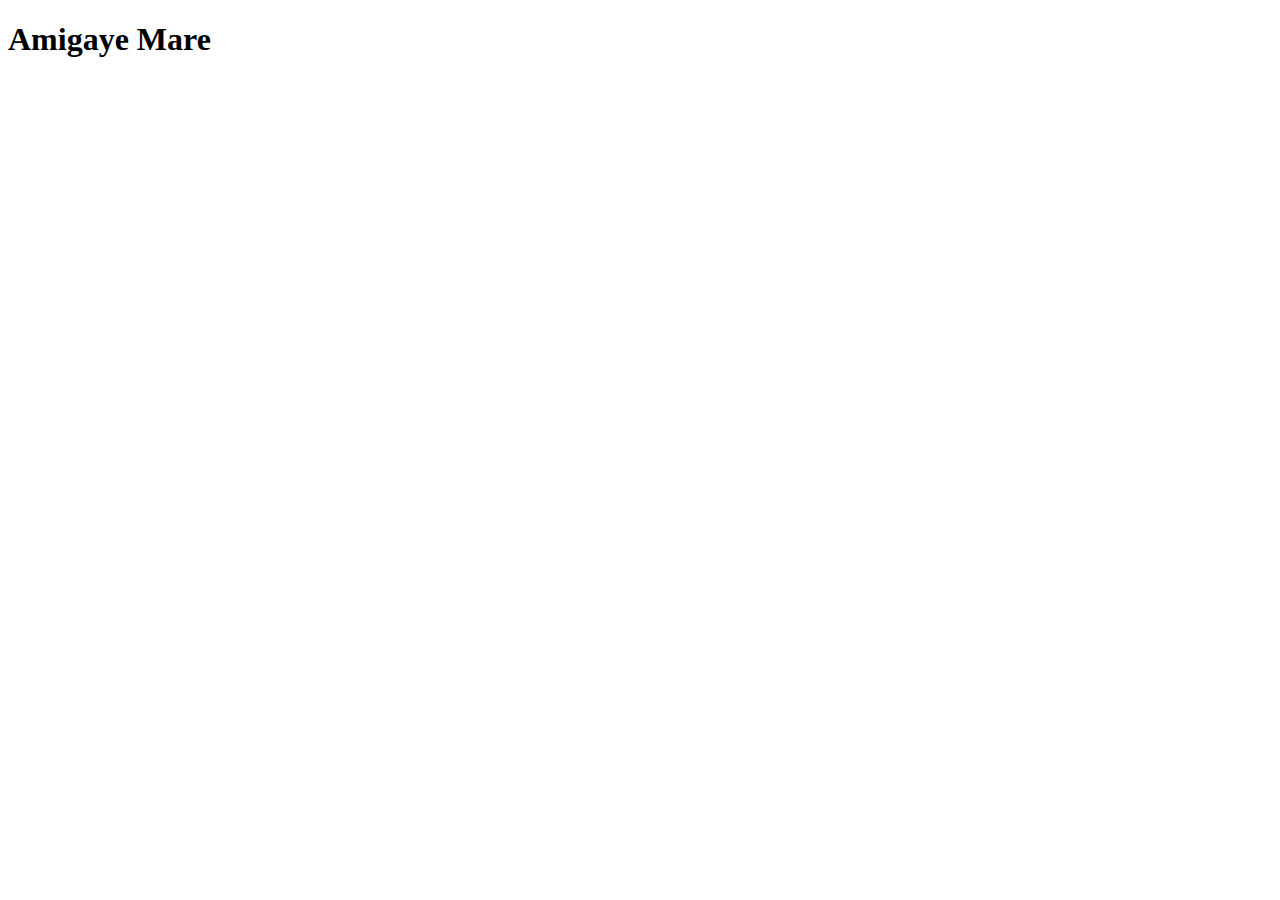
==== index.html @ 9da02b16 "test" ====
<!DOCTYPE html>
<html lang="en">
  <head>
    <meta charset="UTF-8" />
    <meta http-equiv="X-UA-Compatible" content="IE=edge" />
    <meta name="viewport" content="width=device-width, initial-scale=1.0" />
    <title>Document</title>
  </head>
  <body>
    <h1>Amigaye Mare</h1>
  </body>
</html>
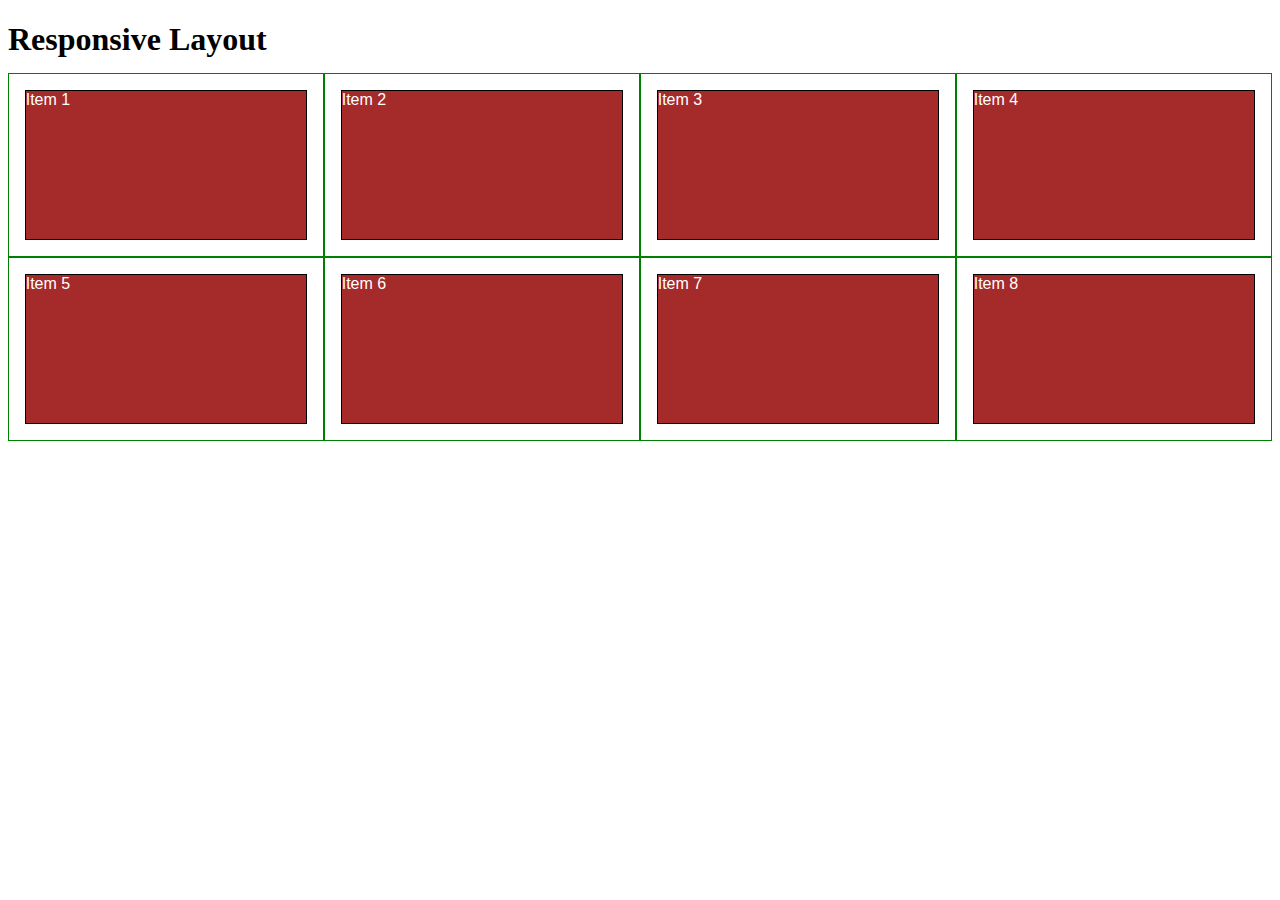
==== commit d7bc3dd2: "corsera" ====
--- a/index.html
+++ b/index.html
@@ -1,12 +1,138 @@
 <!DOCTYPE html>
-<html lang="en">
-  <head>
-    <meta charset="UTF-8" />
-    <meta http-equiv="X-UA-Compatible" content="IE=edge" />
-    <meta name="viewport" content="width=device-width, initial-scale=1.0" />
-    <title>Document</title>
-  </head>
-  <body>
-    <h1>Amigaye Mare</h1>
-  </body>
+<html>
+<head>
+<meta charset="utf-8">
+<meta name="viewport" content="width=device-width, initial-scale=1">
+<title>Responsive Layout</title>
+<style>
+
+/********** Base styles **********/
+* {
+  box-sizing: border-box;
+}
+h1 {
+  margin-bottom: 15px;
+}
+
+p {
+  border: 1px solid black;
+  background-color: #A52A2A;
+  width: 90%;
+  height: 150px;
+  margin-right: auto;
+  margin-left: auto;
+  font-family: Helvetica;
+  color: white;
+}
+
+/* Simple Responsive Framework. */
+.row {
+  width: 100%;
+}
+
+/********** Large devices only **********/
+@media (min-width: 1200px) {
+  .col-lg-1, .col-lg-2, .col-lg-3, .col-lg-4, .col-lg-5, .col-lg-6, .col-lg-7, .col-lg-8, .col-lg-9, .col-lg-10, .col-lg-11, .col-lg-12 {
+    float: left;
+    border: 1px solid green;
+  }
+  .col-lg-1 {
+    width: 8.33%;
+  }
+  .col-lg-2 {
+    width: 16.66%;
+  }
+  .col-lg-3 {
+    width: 25%;
+  }
+  .col-lg-4 {
+    width: 33.33%;
+  }
+  .col-lg-5 {
+    width: 41.66%;
+  }
+  .col-lg-6 {
+    width: 50%;
+  }
+  .col-lg-7 {
+    width: 58.33%;
+  }
+  .col-lg-8 {
+    width: 66.66%;
+  }
+  .col-lg-9 {
+    width: 74.99%;
+  }
+  .col-lg-10 {
+    width: 83.33%;
+  }
+  .col-lg-11 {
+    width: 91.66%;
+  }
+  .col-lg-12 {
+    width: 100%;
+  }
+}
+
+/********** Medium devices only **********/
+@media (min-width: 992px) and (max-width: 1199px) {
+  .col-md-1, .col-md-2, .col-md-3, .col-md-4, .col-md-5, .col-md-6, .col-md-7, .col-md-8, .col-md-9, .col-md-10, .col-md-11, .col-md-12 {
+    float: left;
+    border: 1px solid green;
+  }
+  .col-md-1 {
+    width: 8.33%;
+  }
+  .col-md-2 {
+    width: 16.66%;
+  }
+  .col-md-3 {
+    width: 25%;
+  }
+  .col-md-4 {
+    width: 33.33%;
+  }
+  .col-md-5 {
+    width: 41.66%;
+  }
+  .col-md-6 {
+    width: 50%;
+  }
+  .col-md-7 {
+    width: 58.33%;
+  }
+  .col-md-8 {
+    width: 66.66%;
+  }
+  .col-md-9 {
+    width: 74.99%;
+  }
+  .col-md-10 {
+    width: 83.33%;
+  }
+  .col-md-11 {
+    width: 91.66%;
+  }
+  .col-md-12 {
+    width: 100%;
+  }
+}
+
+</style>
+</head>
+<body>
+<h1>Responsive Layout</h1>
+
+<div class="row">
+  <div class="col-lg-3 col-md-6"><p>Item 1</p></div>
+  <div class="col-lg-3 col-md-6"><p>Item 2</p></div>
+  <div class="col-lg-3 col-md-6"><p>Item 3</p></div>
+  <div class="col-lg-3 col-md-6"><p>Item 4</p></div>
+  <div class="col-lg-3 col-md-6"><p>Item 5</p></div>
+  <div class="col-lg-3 col-md-6"><p>Item 6</p></div>
+  <div class="col-lg-3 col-md-6"><p>Item 7</p></div>
+  <div class="col-lg-3 col-md-6"><p>Item 8</p></div>
+</div>
+
+</body>
 </html>
